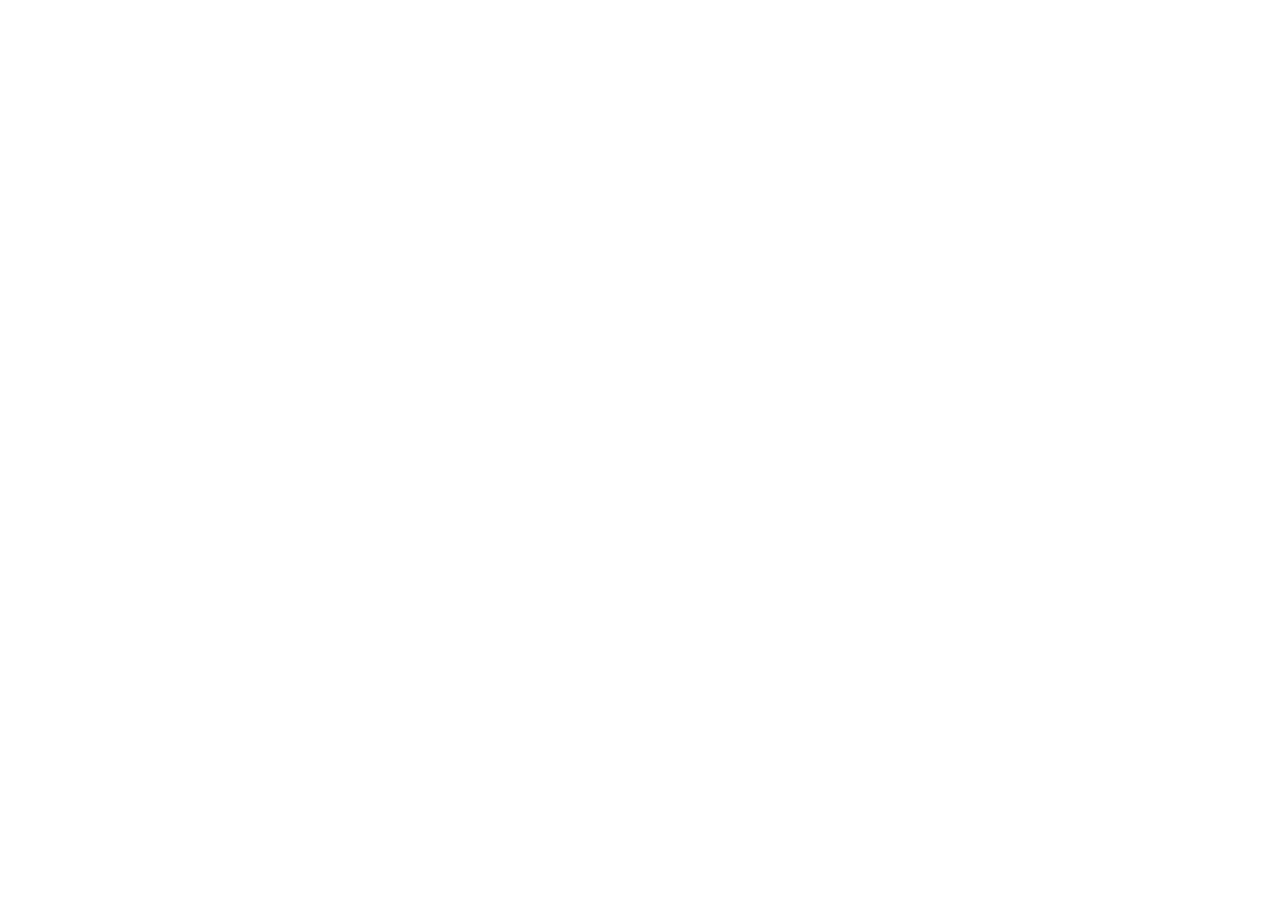
==== index.html @ 9bba6f9f "update website" ====
<!DOCTYPE html>
<html lang="he" dir="rtl">
  <head>
    <meta name="google-site-verification" content="E0dBcCmdBPspFGzxUfkCOdIivqjJMHfC78qYPpKqYvA" />
    <meta name="google-adsense-account" content="ca-pub-2782026165628312">
    <meta charset="UTF-8" />
    <meta name="viewport" content="width=device-width, initial-scale=1.0" />
    <title>Twitter Search Builder</title>
    <link rel="manifest" href="/Tweetelligent/manifest.webmanifest">
    <meta name="theme-color" content="#000000">
    <script type="module" crossorigin src="/Tweetelligent/assets/index-B2eHrxhS.js"></script>
  <link rel="manifest" href="/Tweetelligent/manifest.webmanifest"><script id="vite-plugin-pwa:register-sw" src="/Tweetelligent/registerSW.js"></script></head>
  <body>
    <div id="root"></div>
    <!-- פרסומות AdSense: טעינת ספריית Google פעם אחת עבור כל יחידות הפרסום באתר -->
    <script async src="https://pagead2.googlesyndication.com/pagead/js/adsbygoogle.js?client=ca-pub-2782026165628312"
      crossorigin="anonymous"></script>
  </body>
</html>
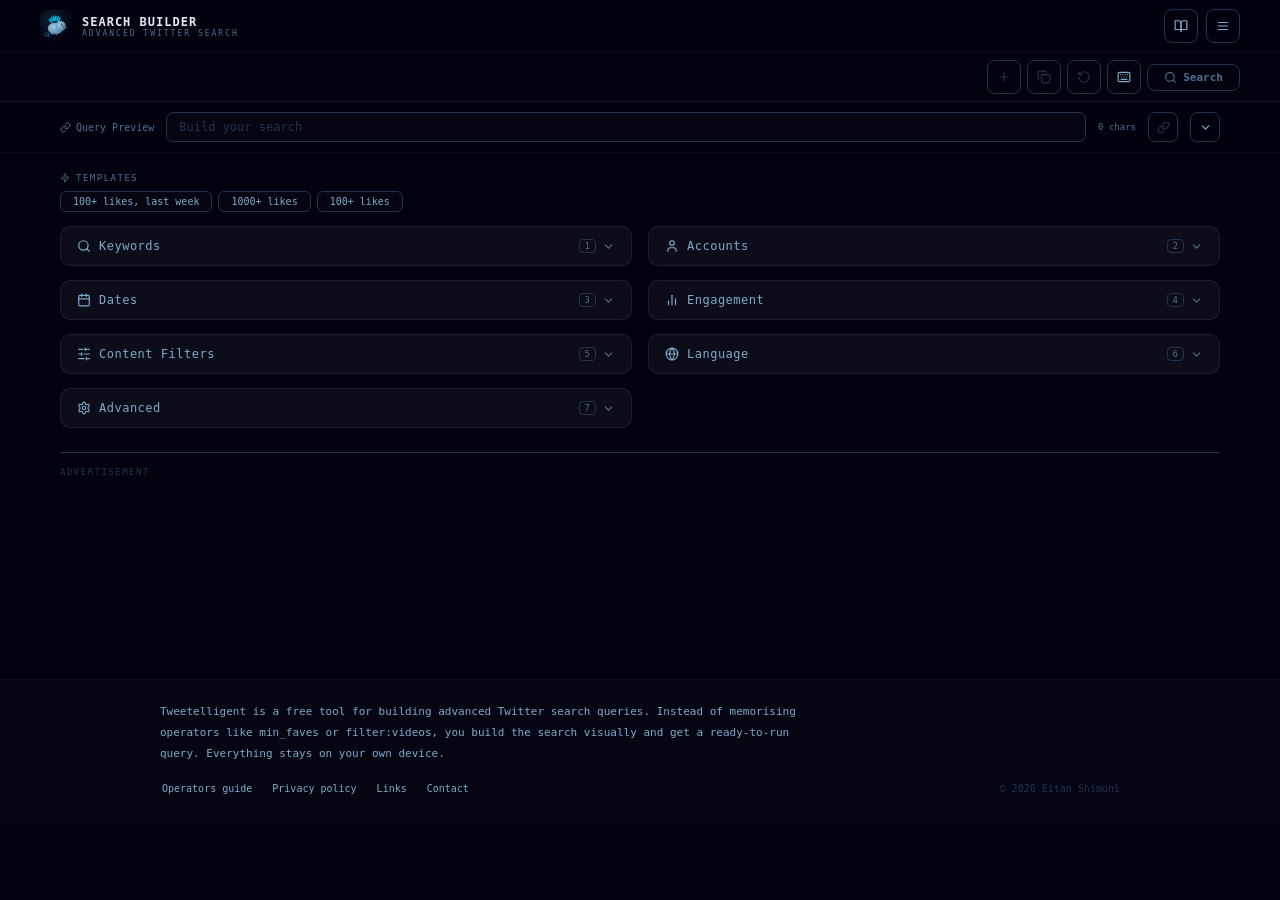
==== commit 79942ae1: "Unify site at root: app, operators guide, SEO files" ====
--- a/index.html
+++ b/index.html
@@ -3,13 +3,25 @@
   <head>
     <meta name="google-site-verification" content="E0dBcCmdBPspFGzxUfkCOdIivqjJMHfC78qYPpKqYvA" />
     <meta name="google-adsense-account" content="ca-pub-2782026165628312">
+    <meta name="google-site-verification" content="Tg6FvOWgR5ETe8y325DUSicr6l3_aQwyPdLMIqL3uKk" />
     <meta charset="UTF-8" />
     <meta name="viewport" content="width=device-width, initial-scale=1.0" />
-    <title>Twitter Search Builder</title>
-    <link rel="manifest" href="/Tweetelligent/manifest.webmanifest">
-    <meta name="theme-color" content="#000000">
-    <script type="module" crossorigin src="/Tweetelligent/assets/index-B2eHrxhS.js"></script>
-  <link rel="manifest" href="/Tweetelligent/manifest.webmanifest"><script id="vite-plugin-pwa:register-sw" src="/Tweetelligent/registerSW.js"></script></head>
+    <title>Tweetelligent — בונה חיפושים מתקדמים לטוויטר</title>
+    <meta name="description" content="Tweetelligent — כלי חינמי לבניית שאילתות חיפוש מתקדמות בטוויטר: סינון לפי מילים, חשבונות, תאריכים, לייקים ומדיה, עם מדריך אופרטורים מלא. Build advanced Twitter search queries visually." />
+    <link rel="canonical" href="https://eitanisrael.github.io/" />
+    <link rel="manifest" href="/manifest.webmanifest">
+    <link rel="apple-touch-icon" href="/apple-touch-icon.png">
+    <meta name="theme-color" content="#03030f">
+    <!-- Open Graph — shown when the tool is shared on social networks -->
+    <meta property="og:type" content="website" />
+    <meta property="og:site_name" content="Tweetelligent" />
+    <meta property="og:title" content="Tweetelligent — בונה חיפושים מתקדמים לטוויטר" />
+    <meta property="og:description" content="בונים חיפוש מתקדם בטוויטר בלי לזכור אופרטורים — ויזואלי, בעברית ובאנגלית, חינם." />
+    <meta property="og:url" content="https://eitanisrael.github.io/" />
+    <meta property="og:image" content="https://eitanisrael.github.io/icon-512.png" />
+    <meta name="twitter:card" content="summary_large_image" />
+    <script type="module" crossorigin src="/assets/index-BC3gb2o1.js"></script>
+  <link rel="manifest" href="/manifest.webmanifest"><script id="vite-plugin-pwa:register-sw" src="/registerSW.js"></script></head>
   <body>
     <div id="root"></div>
     <!-- פרסומות AdSense: טעינת ספריית Google פעם אחת עבור כל יחידות הפרסום באתר -->
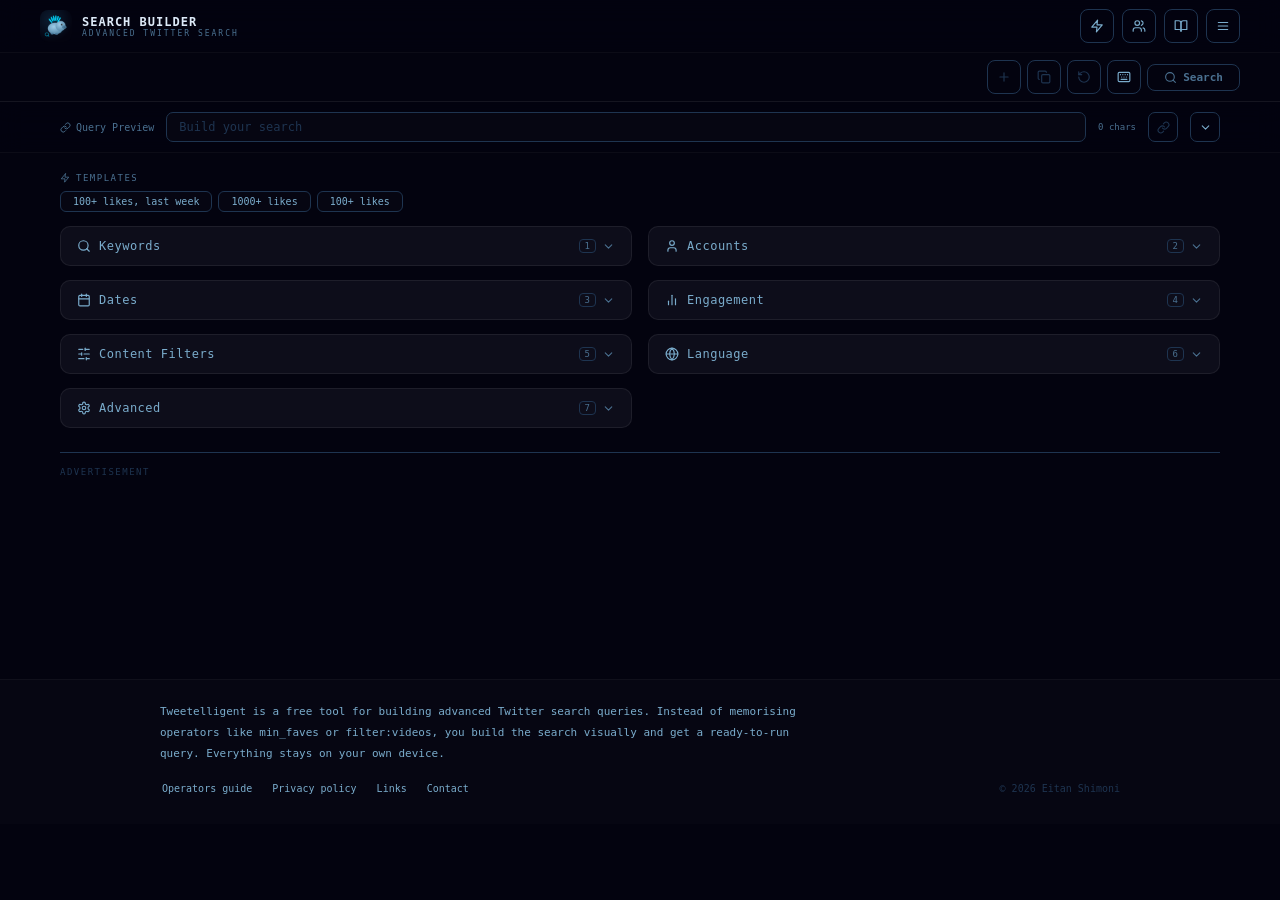
==== commit 4af0dae3: "Friends pinning, my-user row, relative dates" ====
--- a/index.html
+++ b/index.html
@@ -12,6 +12,14 @@
     <link rel="manifest" href="/manifest.webmanifest">
     <link rel="apple-touch-icon" href="/apple-touch-icon.png">
     <meta name="theme-color" content="#03030f">
+    <!-- iOS ignores the web manifest's display mode when deciding whether a
+         home-screen launch gets browser chrome. Without these, "Add to Home
+         Screen" opens inside a Safari shell with a bar at the top instead of as
+         a standalone app. Android reads display:standalone from the manifest. -->
+    <meta name="apple-mobile-web-app-capable" content="yes">
+    <meta name="mobile-web-app-capable" content="yes">
+    <meta name="apple-mobile-web-app-status-bar-style" content="black-translucent">
+    <meta name="apple-mobile-web-app-title" content="Tweetelligent">
     <!-- Open Graph — shown when the tool is shared on social networks -->
     <meta property="og:type" content="website" />
     <meta property="og:site_name" content="Tweetelligent" />
@@ -20,7 +28,7 @@
     <meta property="og:url" content="https://eitanisrael.github.io/" />
     <meta property="og:image" content="https://eitanisrael.github.io/icon-512.png" />
     <meta name="twitter:card" content="summary_large_image" />
-    <script type="module" crossorigin src="/assets/index-BC3gb2o1.js"></script>
+    <script type="module" crossorigin src="/assets/index-SNnNUNUN.js"></script>
   <link rel="manifest" href="/manifest.webmanifest"><script id="vite-plugin-pwa:register-sw" src="/registerSW.js"></script></head>
   <body>
     <div id="root"></div>
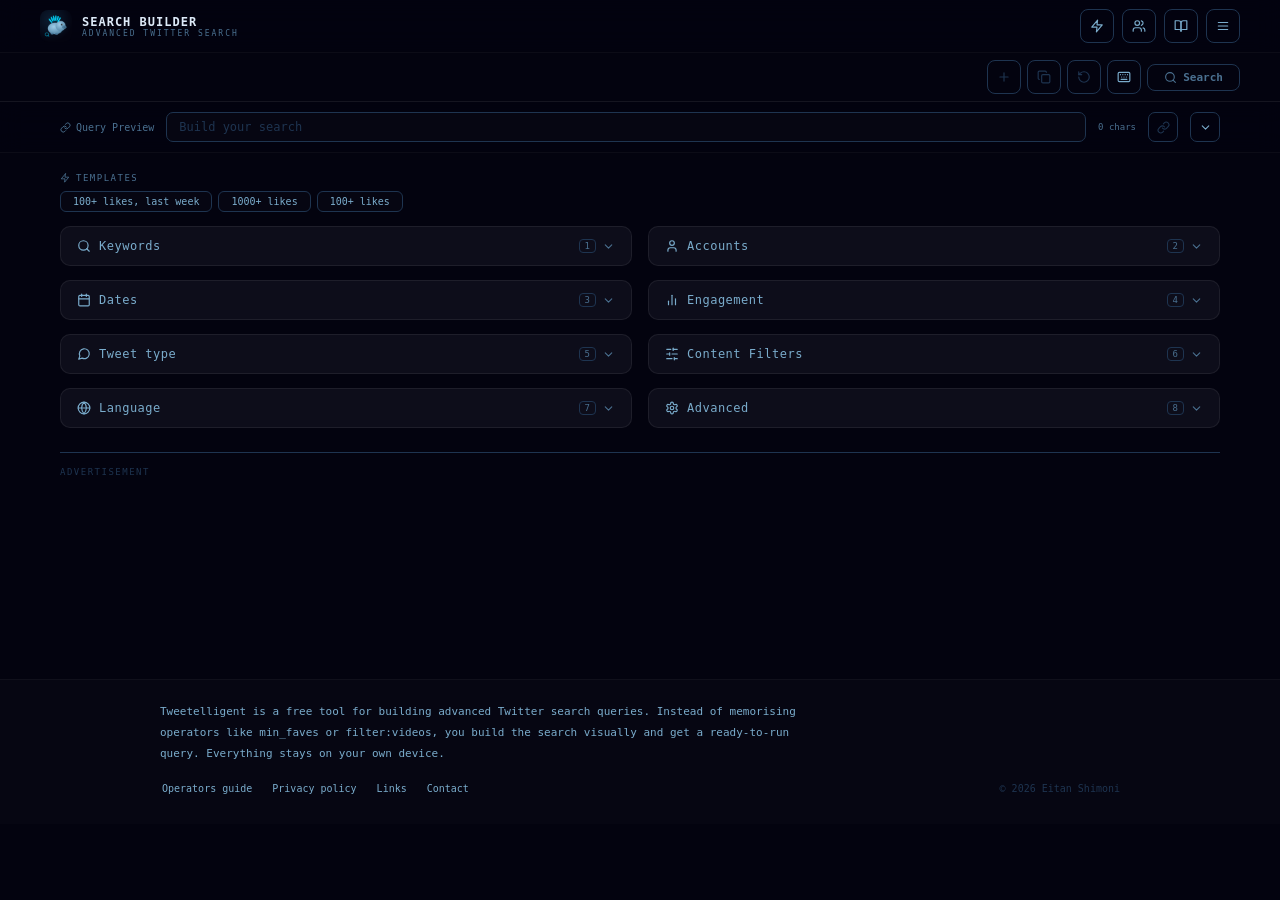
==== commit b61a5109: "Tweet-type filters, RTL field fix" ====
--- a/index.html
+++ b/index.html
@@ -28,7 +28,7 @@
     <meta property="og:url" content="https://eitanisrael.github.io/" />
     <meta property="og:image" content="https://eitanisrael.github.io/icon-512.png" />
     <meta name="twitter:card" content="summary_large_image" />
-    <script type="module" crossorigin src="/assets/index-SNnNUNUN.js"></script>
+    <script type="module" crossorigin src="/assets/index-BH9FE3lf.js"></script>
   <link rel="manifest" href="/manifest.webmanifest"><script id="vite-plugin-pwa:register-sw" src="/registerSW.js"></script></head>
   <body>
     <div id="root"></div>
